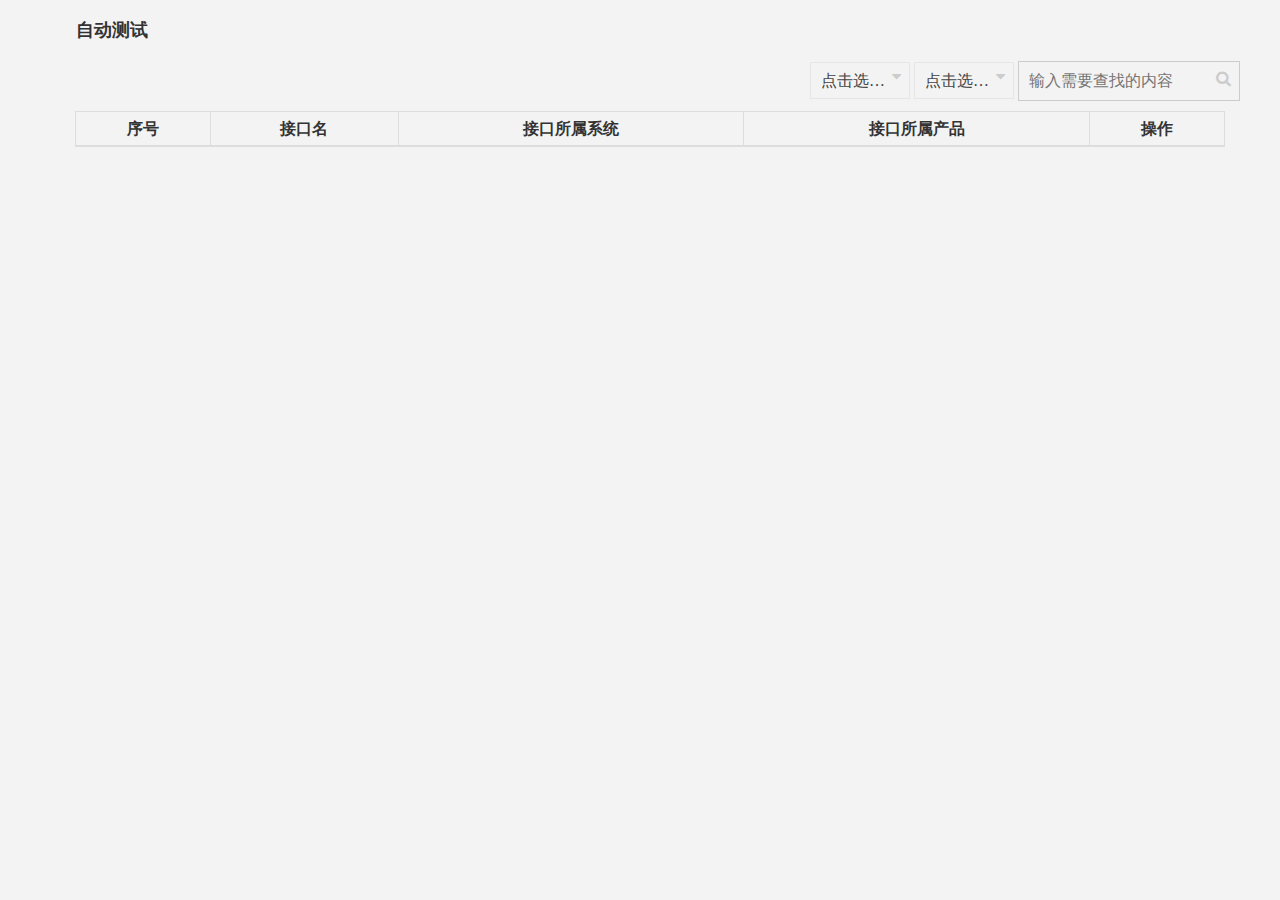
==== pay-autotest/pay-autotest-web/webapp/index.html @ d27267b5 "修改 测试数据修改功能" ====
<!doctype html>
<html class="no-js">

<head>
<meta charset="utf-8">
<meta http-equiv="X-UA-Compatible" content="IE=edge">
<meta name="description" content="">
<meta name="keywords" content="">
<meta name="viewport"
	content="width=device-width, initial-scale=1, maximum-scale=1, user-scalable=no">
<title>自动测试</title>
<link rel="stylesheet" type="text/css" href="assets/css/amazeui.min.css" />
<link rel="stylesheet" type="text/css" href="assets/css/app.css" />
</head>

<body>

	<div class="am-g operFun">
		<div class="am-cf am-padding">
			<div class="am-fl am-cf">
				<strong class="am-text-lg">自动测试</strong>
			</div>
		</div>
		<form data-am-validator id="srearchFrom">
			<div class="serchBox rightBtn">
				<select data-am-selected id="ifSysId"></select>
				<select data-am-selected disabled id="ifProId"></select>
				<input id="ifName" name="ifName" placeholder="输入需要查找的内容" />
				<i class="am-icon-search" id="search"></i>
			</div>
		</form>
		<div class="am-u-sm-12">
			<div class="am-cf admin-main ">
				<div class="admin-content ">
					<table id="propDateShow"
						class="am-table am-table-bordered am-table-hover am-table-compact am-table-centered">
						<thead>
							<th>序号</th>
							<th>接口名</th>
							<th>接口所属系统</th>
							<th>接口所属产品</th>
							<th>操作</th>
						</thead>
						<tbody id="propDateShowBody">

						</tbody>
					</table>

					<ul data-am-widget="pagination" 
						class="am-pagination am-pagination-default pageUl">
					</ul>
				</div>
			</div>
		</div>
	</div>




	<div class="am-modal am-modal-no-btn" tabindex="-1" id="doc-modal">
		<div class="am-modal-dialog scollBox">
			<div class="am-modal-hd">
				接口名 <a href="javascript: void(0)" class="am-close am-close-spin"
					data-am-modal-close>&times;</a>
			</div>
			<div class="am-modal-bd">
				<div class="rspBox">
					<input type="hidden" class="hideInp"  />
					<p>
						<span class="rspCd">00000:</span>
						<code class="rspCdDesc">返回码描述</code>
					</p>
					<hr />
					<p>
						<span >入参:</span>
						<pre class="reqJson">
							
							
						</pre>
					</p>
					<p>
						<span >出参:</span>
						<pre class="rspJson">
							
							
						</pre>
					</p>

					<div class="bianjiBtn">
						<button type="button" class="am-btn am-btn-default upDaBtn">修改</button>
						<button type="button" class="am-btn am-btn-default addRspBtn">保存</button>
					</div>
				</div>
			</div>
		</div>
	</div>


	<script src="assets/js/jquery.min.js"></script>
	<script src="js/plugin/app.js"></script>
	<script src="assets/js/amazeui.min.js"></script>
	<script src="assets/js/amazeui.datatables.min.js"></script>
	<script src="js/autoTest.js"></script>
</body>

</html>
---- pay-autotest/pay-autotest-web/webapp/assets/css/app.css ----
body {
	background-color: #f3f3f3;
	font-family: "YaHei Consolas Hybrid";
}


.win4{
	width:40% !important;
}
.countdown{
	float: right;color:#aaa;
}
table{
	margin-top:10px;
}

ul {
	list-style: none;
}

fieldset {
	margin: 0;
}

.rightBtn {
	float: right !important;
	margin-left: 10px;
}

.win60 {
	width: 60% !important;
}

.exitBtn {
	cursor: pointer;
}

.logPanel {
	width: 330px;
	margin: 100px auto 0;
}

.navHint {
	text-align: center;
	margin: 0;
	width: 220px;
	height: 39px;
	margin-left: 38.5px;
	position: absolute;
	display: none;
}

.noteBox {
	position: relative;
}

.noteSty {
	position: absolute;
	bottom: 0;
	right: 0;
}

.operTab {
	margin-top: 30px;
}


.am-selected {
	width: 100px;
}
.operFun{
	padding-left:20px;
}
.operFun input, textarea,section {
	border: 1px solid #ccc;
	height: 100%;
	background: none;
	padding: 10px;
}

.operFun input:focus, textarea:focus {
	background: #fff;
	outline: none;
}

.operFun{
	width:1200px;
}
.serchBox{
	position: relative;
	display:inline-block;
}
.serchBox i{
	color: #ccc;
	position: absolute;
	top:5px;
	right:9px;
}
.serchBox i:hover{
	transform: scale(1.3);
	color: #009CDA;
}
.scollBox{
	overflow: scroll;
	border-radius:5px;
	height:600px;
}
#doc-modal{
	border-radius:5px;
}
.rspBox{
	border:1px solid #aaa;
	padding:30px;
	margin:20px;
}
.rspBox span{
	color: #009CDA;
	font-size:17px;
}
.rspBox p{
	text-align: left !important;
}
.rspBox code,pre:focus{
	outline:none;
}
.bianjiBtn{
	text-align: right;
}
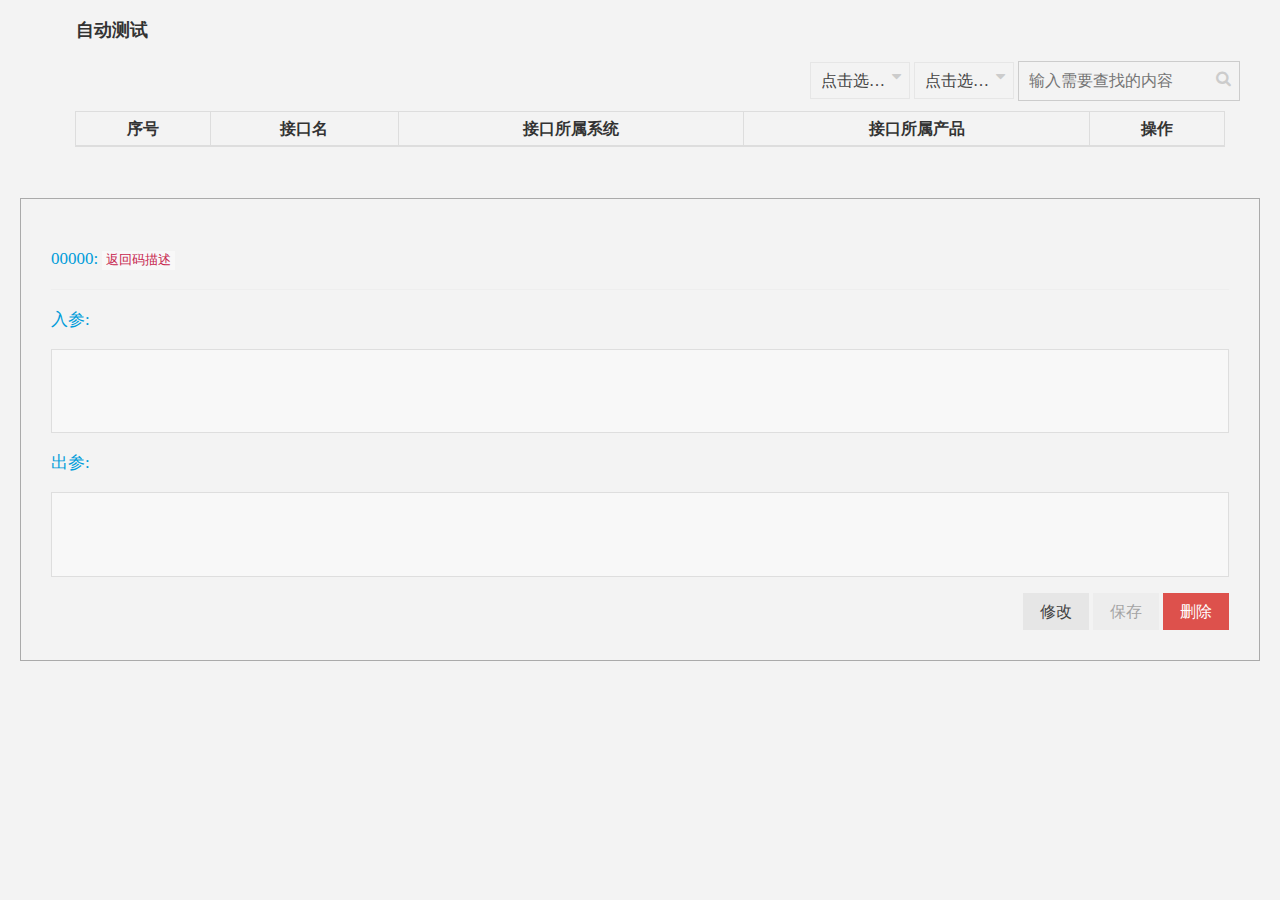
==== commit db1da8d9: "Merge branch 'gigold/master'" ====
--- a/pay-autotest/pay-autotest-web/webapp/index.html
+++ b/pay-autotest/pay-autotest-web/webapp/index.html
@@ -64,7 +64,12 @@
 					data-am-modal-close>&times;</a>
 			</div>
 			<div class="am-modal-bd">
-				<div class="rspBox">
+				
+			</div>
+		</div>
+	</div>
+
+<div><div class="rspBox">
 					<input type="hidden" class="hideInp"  />
 					<p>
 						<span class="rspCd">00000:</span>
@@ -88,14 +93,10 @@
 
 					<div class="bianjiBtn">
 						<button type="button" class="am-btn am-btn-default upDaBtn">修改</button>
-						<button type="button" class="am-btn am-btn-default addRspBtn">保存</button>
+						<button type="button" class="am-btn am-btn-default addRspBtn am-disabled">保存</button>
+						<button type="button" class="am-btn am-btn-danger delBtn">删除</button>
 					</div>
-				</div>
-			</div>
-		</div>
-	</div>
-
-
+				</div></div>
 	<script src="assets/js/jquery.min.js"></script>
 	<script src="js/plugin/app.js"></script>
 	<script src="assets/js/amazeui.min.js"></script>
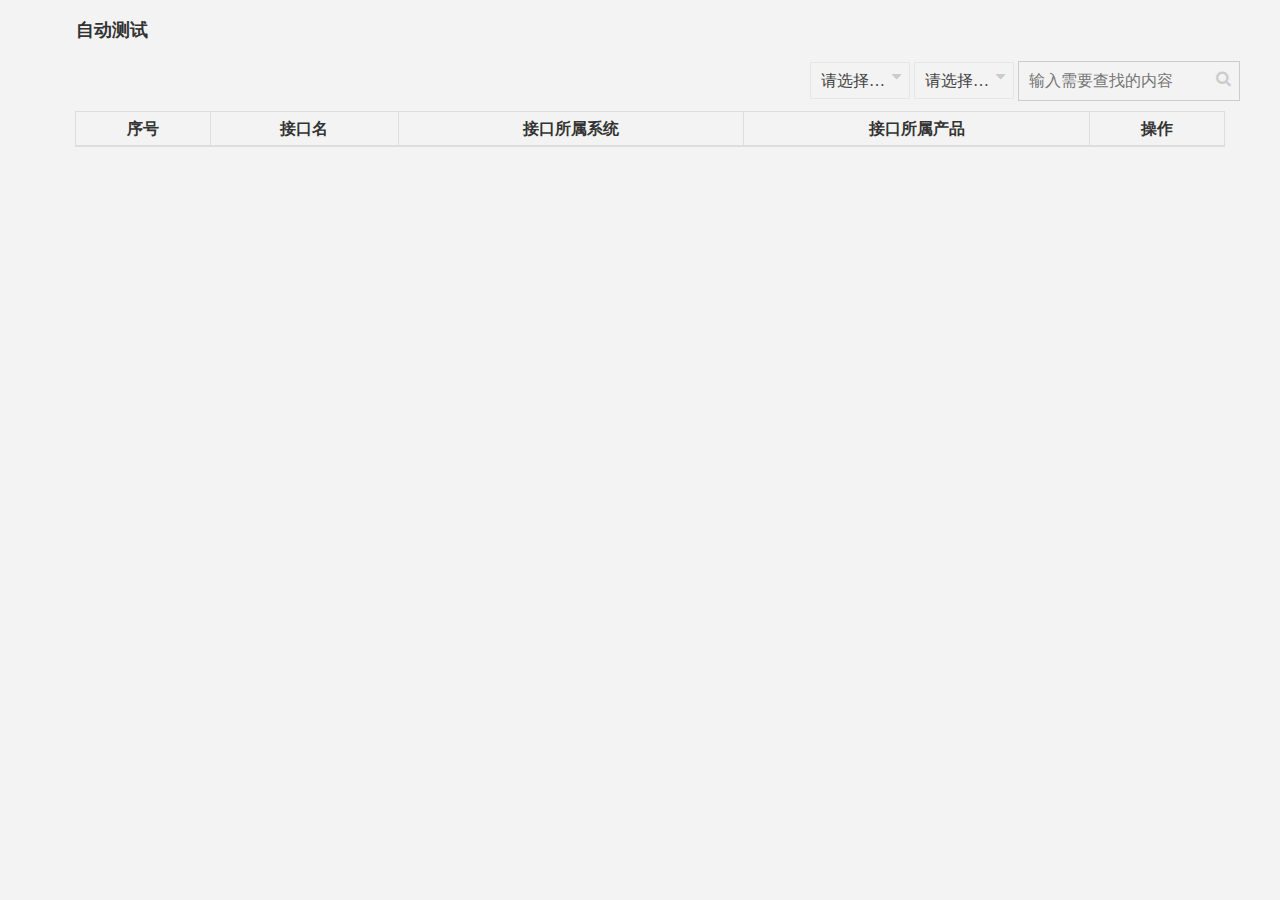
==== commit 0bf35046: "Merge pull request #65 from xiebin2015/ifsys-#14" ====
--- a/pay-autotest/pay-autotest-web/webapp/index.html
+++ b/pay-autotest/pay-autotest-web/webapp/index.html
@@ -23,8 +23,12 @@
 		</div>
 		<form data-am-validator id="srearchFrom">
 			<div class="serchBox rightBtn">
-				<select data-am-selected id="ifSysId"></select>
-				<select data-am-selected disabled id="ifProId"></select>
+				<select data-am-selected id="ifSysId">
+				<option value="0" selected="selected">请选择系统</option>
+				</select>
+				<select data-am-selected disabled id="ifProId">
+				<option value="0" selected="selected">请选择产品</option>
+				</select>
 				<input id="ifName" name="ifName" placeholder="输入需要查找的内容" />
 				<i class="am-icon-search" id="search"></i>
 			</div>
@@ -69,7 +73,7 @@
 		</div>
 	</div>
 
-<div><div class="rspBox">
+<div  style="display: none"><div class="rspBox">
 					<input type="hidden" class="hideInp"  />
 					<p>
 						<span class="rspCd">00000:</span>
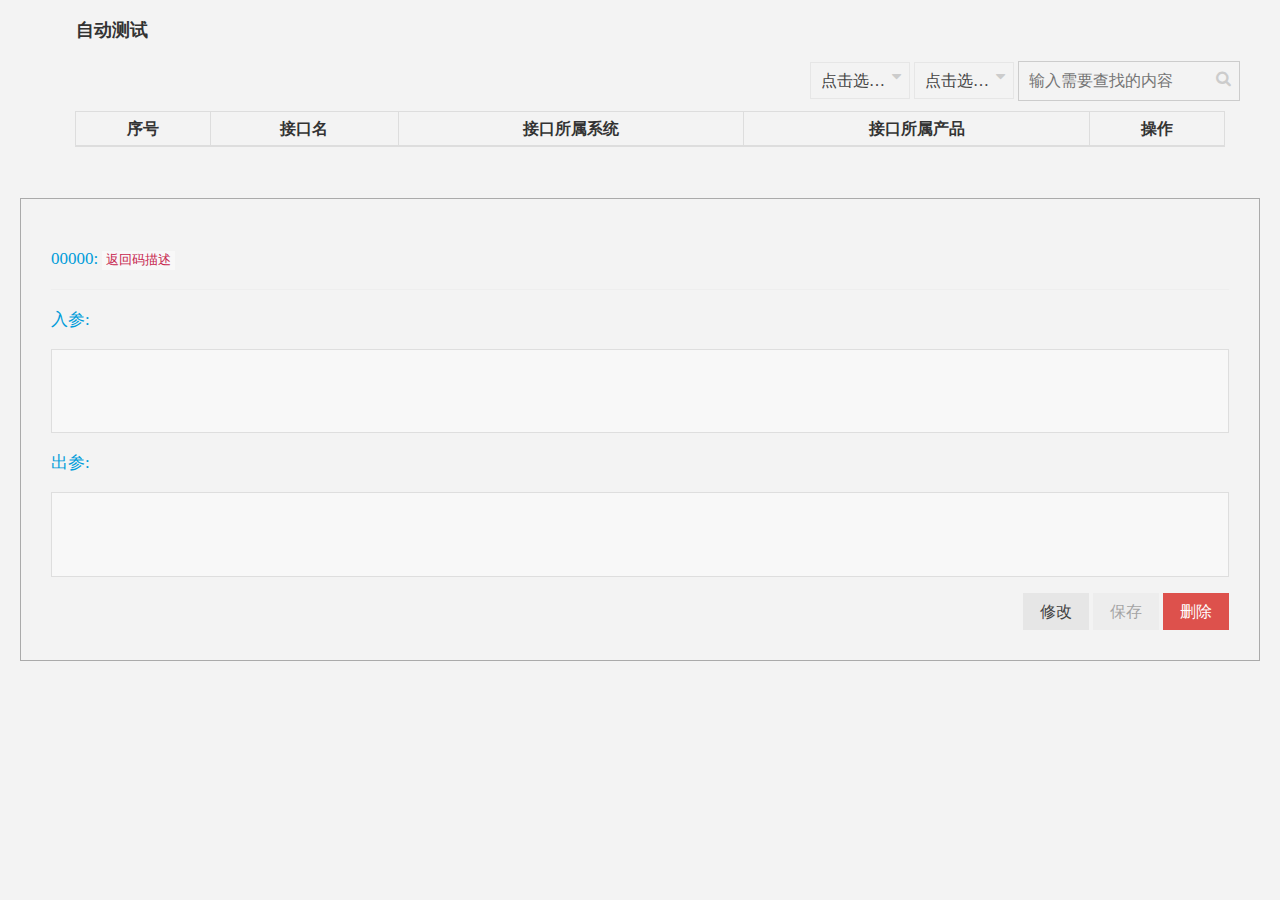
==== commit 02fcb7d0: "Merge remote-tracking branch 'gigold/master'" ====
--- a/pay-autotest/pay-autotest-web/webapp/index.html
+++ b/pay-autotest/pay-autotest-web/webapp/index.html
@@ -23,12 +23,8 @@
 		</div>
 		<form data-am-validator id="srearchFrom">
 			<div class="serchBox rightBtn">
-				<select data-am-selected id="ifSysId">
-				<option value="0" selected="selected">请选择系统</option>
-				</select>
-				<select data-am-selected disabled id="ifProId">
-				<option value="0" selected="selected">请选择产品</option>
-				</select>
+				<select data-am-selected id="ifSysId"></select>
+				<select data-am-selected disabled id="ifProId"></select>
 				<input id="ifName" name="ifName" placeholder="输入需要查找的内容" />
 				<i class="am-icon-search" id="search"></i>
 			</div>
@@ -73,7 +69,7 @@
 		</div>
 	</div>
 
-<div  style="display: none"><div class="rspBox">
+<div><div class="rspBox">
 					<input type="hidden" class="hideInp"  />
 					<p>
 						<span class="rspCd">00000:</span>
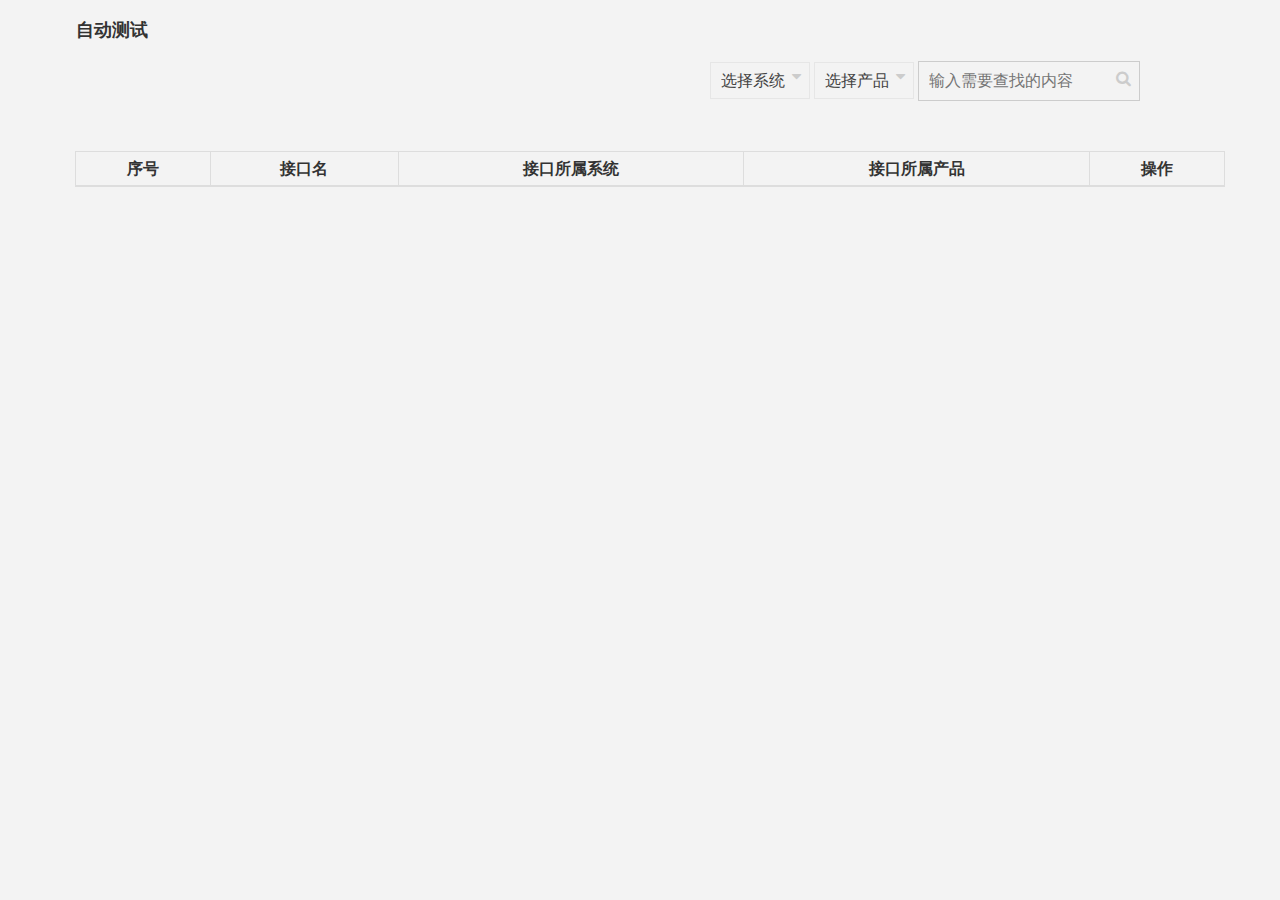
==== commit 0a775ec1: "添加 测试用例依赖关系维护功能" ====
--- a/pay-autotest/pay-autotest-web/webapp/index.html
+++ b/pay-autotest/pay-autotest-web/webapp/index.html
@@ -11,20 +11,24 @@
 <title>自动测试</title>
 <link rel="stylesheet" type="text/css" href="assets/css/amazeui.min.css" />
 <link rel="stylesheet" type="text/css" href="assets/css/app.css" />
+<link rel="stylesheet" type="text/css" href="assets/css/prism.css"/>
 </head>
 
 <body>
-
 	<div class="am-g operFun">
 		<div class="am-cf am-padding">
 			<div class="am-fl am-cf">
 				<strong class="am-text-lg">自动测试</strong>
 			</div>
 		</div>
-		<form data-am-validator id="srearchFrom">
+		<form id="srearchFrom">
 			<div class="serchBox rightBtn">
-				<select data-am-selected id="ifSysId"></select>
-				<select data-am-selected disabled id="ifProId"></select>
+				<select data-am-selected id="ifSysId">
+					<option value="0" selected="selected">选择系统</option>
+				</select>
+				<select data-am-selected disabled id="ifProId">
+					<option value="0" selected="selected">选择产品</option>
+				</select>
 				<input id="ifName" name="ifName" placeholder="输入需要查找的内容" />
 				<i class="am-icon-search" id="search"></i>
 			</div>
@@ -60,47 +64,84 @@
 	<div class="am-modal am-modal-no-btn" tabindex="-1" id="doc-modal">
 		<div class="am-modal-dialog scollBox">
 			<div class="am-modal-hd">
-				接口名 <a href="javascript: void(0)" class="am-close am-close-spin"
-					data-am-modal-close>&times;</a>
+				<span class="operName">接口名</span> 
+				<a href="javascript: void(0)" class="am-close am-close-spin" data-am-modal-close>&times;</a>
 			</div>
-			<div class="am-modal-bd">
+			<div class="am-modal-bd modalCd">
 				
 			</div>
+			<button type="button" data-ifid class="am-btn am-btn-success addBtn">添加</button>
 		</div>
+		
 	</div>
 
-<div><div class="rspBox">
-					<input type="hidden" class="hideInp"  />
-					<p>
-						<span class="rspCd">00000:</span>
-						<code class="rspCdDesc">返回码描述</code>
-					</p>
-					<hr />
-					<p>
-						<span >入参:</span>
-						<pre class="reqJson">
-							
-							
-						</pre>
-					</p>
-					<p>
-						<span >出参:</span>
-						<pre class="rspJson">
-							
-							
-						</pre>
-					</p>
+		<div class="am-modal am-modal-no-btn" tabindex="-1" id="doc-modal-rely">
+		  <div class="am-modal-dialog">
+		    <div class="am-modal-hd">
+		      <a href="javascript: void(0)" class="am-close am-close-spin" data-am-modal-close>&times;</a>
+		    </div>
+		    <div class="am-modal-bd">
+		      <form>
+				<div class="serchBox">
+					<select data-am-selected id="ifmockSysId">
+					<option value="0" selected="selected">选择系统</option>
+				</select>
+				<select data-am-selected disabled id="ifmockProId">
+					<option value="0" selected="selected">选择产品</option>
+				</select>
+				<input id="ifmockName" name="ifName" placeholder="输入需要查找的内容" />
+				<i class="am-icon-search" id="mocksearch"></i>
+				</div>
+			</form>
+			<table id="propDateShowSear" class="am-table am-table-hover am-table-compact am-table-centered">
+				
+						<thead>
+							<tr><td colspan="2" class="am-lg-text-left">查询数据表</td></tr>
+							<tr>
+								<th>ID</th>
+								<th>接口名</th>
+								<th>接口返回码</th>
+								<th>接口返回码描述信息</th>
+								<th></th>
+							</tr>
+						</thead>
+						<tbody id="mockDateShowBody">
 
-					<div class="bianjiBtn">
-						<button type="button" class="am-btn am-btn-default upDaBtn">修改</button>
-						<button type="button" class="am-btn am-btn-default addRspBtn am-disabled">保存</button>
-						<button type="button" class="am-btn am-btn-danger delBtn">删除</button>
-					</div>
-				</div></div>
+						</tbody>
+			</table>
+
+					<ul data-am-widget="pagination" 
+						class="am-pagination am-pagination-default pageMockUl">
+					</ul>
+					
+							<table id="depenDateShow" class="am-table am-table-hover am-table-compact am-table-centered">
+								<thead>
+									<tr>
+										<td class="am-lg-text-left" colspan="2">数据依赖关系表</td>
+									</tr>
+									<tr>
+										<th>MockId</th>
+										<th>依赖接口ID</th>
+										<th>接口名</th>
+										<th>接口返回码</th>
+										<th>接口返回码描述信息</th>
+										<th>调用顺序</th>
+										<th></th>
+									</tr>
+								</thead>
+								<tbody id="mockDateShowTab">
+		
+								</tbody>
+						</table>
+		    </div>
+		  </div>
+		</div>
+		
 	<script src="assets/js/jquery.min.js"></script>
 	<script src="js/plugin/app.js"></script>
 	<script src="assets/js/amazeui.min.js"></script>
 	<script src="assets/js/amazeui.datatables.min.js"></script>
+	<script src="assets/js/prism.js"></script>
 	<script src="js/autoTest.js"></script>
 </body>
 
--- a/pay-autotest/pay-autotest-web/webapp/assets/css/app.css
+++ b/pay-autotest/pay-autotest-web/webapp/assets/css/app.css
@@ -21,10 +21,11 @@
 fieldset {
 	margin: 0;
 }
-
+pre{
+	text-align: left !important; 
+}
 .rightBtn {
 	float: right !important;
-	margin-left: 10px;
 }
 
 .win60 {
@@ -77,7 +78,6 @@
 	background: none;
 	padding: 10px;
 }
-
 .operFun input:focus, textarea:focus {
 	background: #fff;
 	outline: none;
@@ -89,12 +89,14 @@
 .serchBox{
 	position: relative;
 	display:inline-block;
+	margin-right:100px;
 }
 .serchBox i{
 	color: #ccc;
 	position: absolute;
 	top:5px;
 	right:9px;
+	cursor: pointer;
 }
 .serchBox i:hover{
 	transform: scale(1.3);
@@ -102,11 +104,12 @@
 }
 .scollBox{
 	overflow: scroll;
-	border-radius:5px;
 	height:600px;
+	border-radius:5px !important;
 }
 #doc-modal{
-	border-radius:5px;
+	width:80%;
+	left:33%;
 }
 .rspBox{
 	border:1px solid #aaa;
@@ -126,4 +129,70 @@
 .bianjiBtn{
 	text-align: right;
 }
+.bianjiBtn button{
+	margin:1px;
+}
+#propDateShow,#depenDateShow{
+	margin-top:50px ;
+}
+#propDateShow a{
+	cursor: pointer;
+}
+.pageUl{
+	text-align:center;
+}
+#propDateShowBody tr td:nth-child(2){
+	text-align: left;
+}
+#propDateShowBody tr td:nth-child(3){
+	text-align: left;
+}
+#propDateShowBody tr td:nth-child(4){
+	text-align: left;
+}
+#doc-modal-rely{
+	left:0 !important;
+	top:0 !important;
+	margin:0 !important;
+}
+.scollDBox{
+	overflow: scroll;
+}
+#doc-modal-rely .am-modal-dialog{
+	width:100%;
+	height:800px;
+	overflow: scroll;
+	background:#f3f3f3 !important;
+}
 
+#doc-modal-rely input, textarea,section {
+	border: 1px solid #ccc;
+	height: 100%;
+	background: none;
+	padding: 10px;
+}
+#doc-modal-rely label{
+	display:inline-block !important;
+}
+.relyTab th{
+	text-align: center;
+}
+.addBtn{
+	position: absolute;
+	right:50px;
+	top:15px;
+	cursor: pointer;
+	z-index:99;
+}
+#mockDateShowBody{
+	-moz-user-select: none;
+    -webkit-user-select: none;
+    -ms-user-select: none;
+    user-select: none;
+}
+.pageMockUl{
+	text-align: center;
+}
+.orderRely{
+	width:30px;
+}